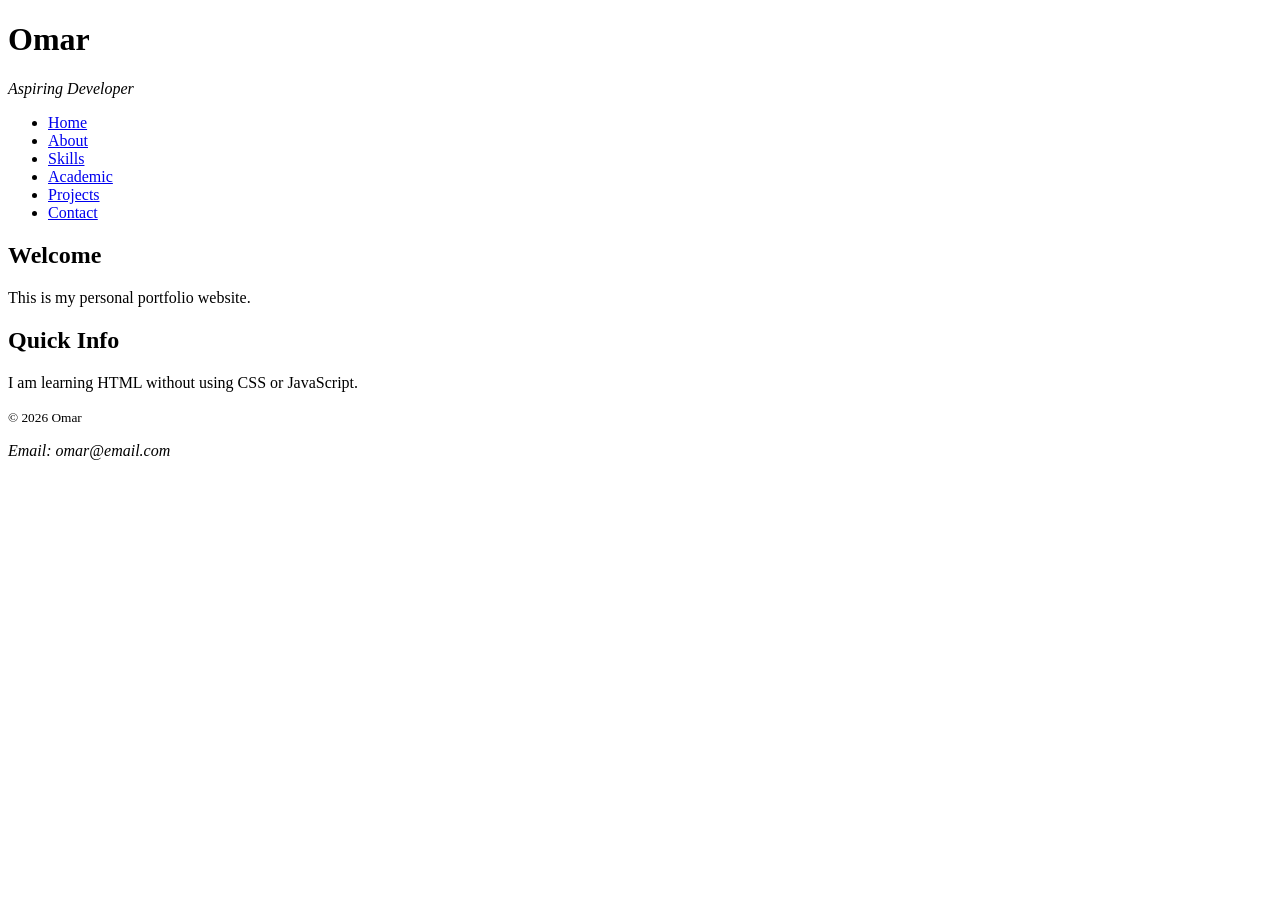
==== index.html @ cb3fc881 "index" ====
<!DOCTYPE html>
<html lang="en">
<head>
<meta charset="UTF-8">
<meta name="description" content="Omar Portfolio">
<title>Home</title>
</head>

<body>

<header>
    <h1>Omar</h1>
    <p><em>Aspiring Developer</em></p>
</header>

<nav>
<ul>
    <li><a href="index.html">Home</a></li>
    <li><a href="about.html">About</a></li>
    <li><a href="skills.html">Skills</a></li>
    <li><a href="academic.html">Academic</a></li>
    <li><a href="projects.html">Projects</a></li>
    <li><a href="contact.html">Contact</a></li>
</ul>
</nav>

<main>
<section>
    <h2>Welcome</h2>
    <p>This is my personal portfolio website.</p>
</section>

<section>
    <h2>Quick Info</h2>
    <p>I am learning HTML without using CSS or JavaScript.</p>
</section>
</main>

<footer>
    <p><small>© 2026 Omar</small></p>
    <address>Email: omar@email.com</address>
</footer>

</body>
</html>
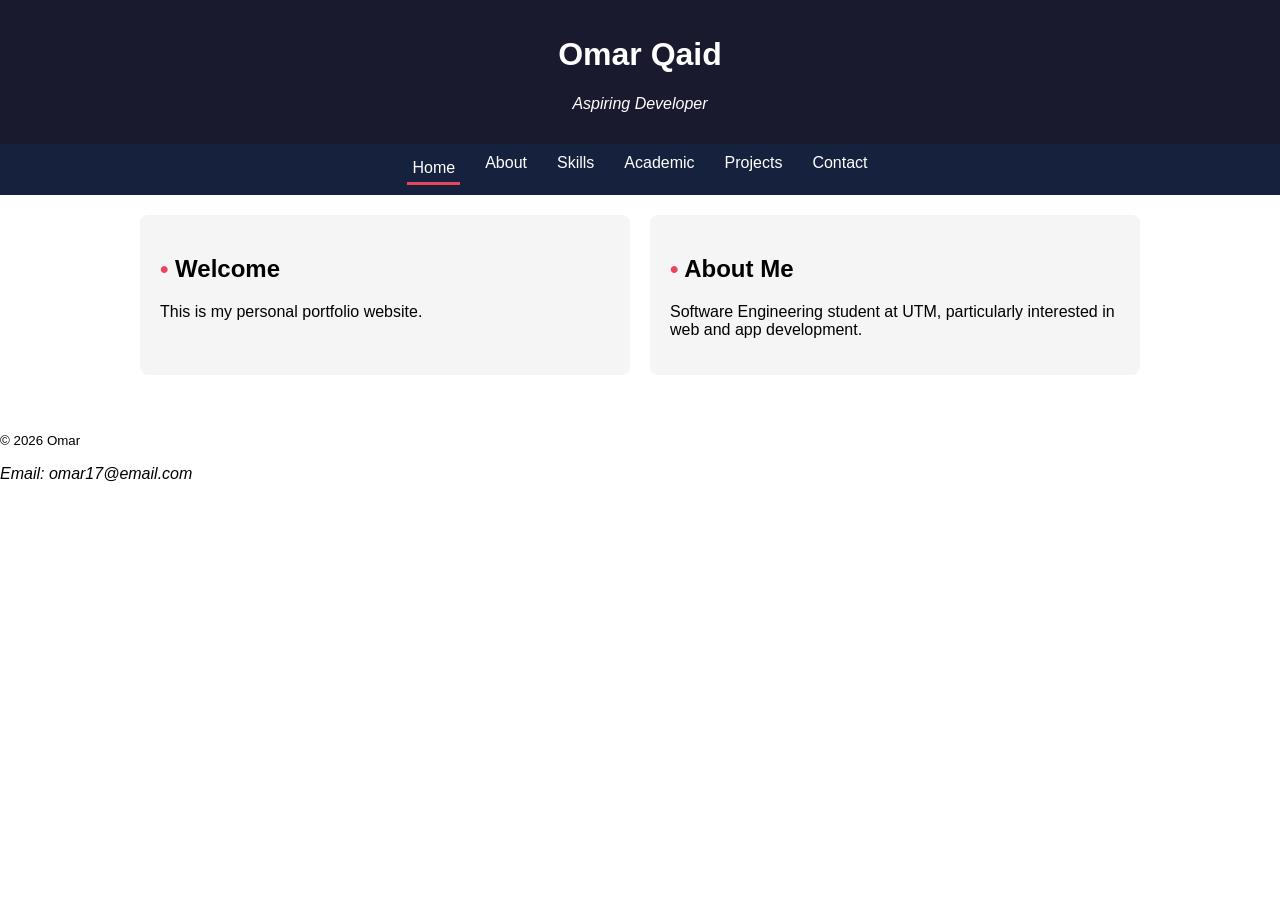
==== commit f91a3a1b: "Done" ====
--- a/index.html
+++ b/index.html
@@ -4,18 +4,20 @@
 <meta charset="UTF-8">
 <meta name="description" content="Omar Portfolio">
 <title>Home</title>
+<link rel="stylesheet" href="style.css">
+<meta name="viewport" content="width=device-width, initial-scale=1.0">
 </head>
 
 <body>
 
 <header>
-    <h1>Omar</h1>
+    <h1>Omar Qaid</h1>
     <p><em>Aspiring Developer</em></p>
 </header>
 
 <nav>
 <ul>
-    <li><a href="index.html">Home</a></li>
+    <a href="index.html" class="active">Home</a>
     <li><a href="about.html">About</a></li>
     <li><a href="skills.html">Skills</a></li>
     <li><a href="academic.html">Academic</a></li>
@@ -24,21 +26,22 @@
 </ul>
 </nav>
 
-<main>
+<main class="grid">
 <section>
     <h2>Welcome</h2>
     <p>This is my personal portfolio website.</p>
 </section>
 
 <section>
-    <h2>Quick Info</h2>
-    <p>I am learning HTML without using CSS or JavaScript.</p>
+    <h2>About Me</h2>
+    <p>Software Engineering student at UTM, particularly interested in web and app development.</p>
 </section>
+
 </main>
 
 <footer>
     <p><small>© 2026 Omar</small></p>
-    <address>Email: omar@email.com</address>
+    <address>Email: omar17@email.com</address>
 </footer>
 
 </body>
--- a/style.css
+++ b/style.css
@@ -0,0 +1,110 @@
+/* BASIC RESET */
+body {
+  margin: 0;
+  font-family: Arial, sans-serif;
+}
+
+/* HEADER */
+header {
+  background: #1a1a2e;
+  color: white;
+  padding: 15px;
+  text-align: center;
+}
+
+/* NAVIGATION */
+nav {
+  background: #16213e;
+}
+
+nav ul {
+  display: flex;
+  justify-content: center;
+  list-style: none;
+  padding: 10px;
+  margin: 0;
+  gap: 20px;
+}
+
+nav a {
+  color: white;
+  text-decoration: none;
+  padding: 5px;
+}
+
+nav a:hover {
+  background: #e94560;
+}
+
+nav a.active {
+  border-bottom: 3px solid #e94560;
+}
+
+/* MAIN */
+main {
+  max-width: 1000px;
+  margin: auto;
+  padding: 20px;
+}
+
+/* SECTIONS */
+section {
+  background: #f5f5f5;
+  padding: 20px;
+  margin-bottom: 20px;
+  border-radius: 8px;
+}
+
+/* GRID */
+.grid {
+  display: grid;
+  grid-template-columns: 1fr;
+  gap: 20px;
+}
+
+/* TABLE */
+table {
+  width: 100%;
+  border-collapse: collapse;
+}
+
+th {
+  background: #16213e;
+  color: white;
+}
+
+td, th {
+  padding: 10px;
+}
+
+/* FORM */
+input, textarea, select {
+  width: 100%;
+  padding: 8px;
+  margin-bottom: 10px;
+}
+
+button {
+  background: #e94560;
+  color: white;
+  padding: 10px;
+  border: none;
+}
+
+/* IMAGE */
+img {
+  max-width: 100%;
+}
+
+/* PSEUDO ELEMENT */
+h2::before {
+  content: "• ";
+  color: #e94560;
+}
+
+/* MEDIA QUERY */
+@media (min-width: 600px) {
+  .grid {
+    grid-template-columns: 1fr 1fr;
+  }
+}
